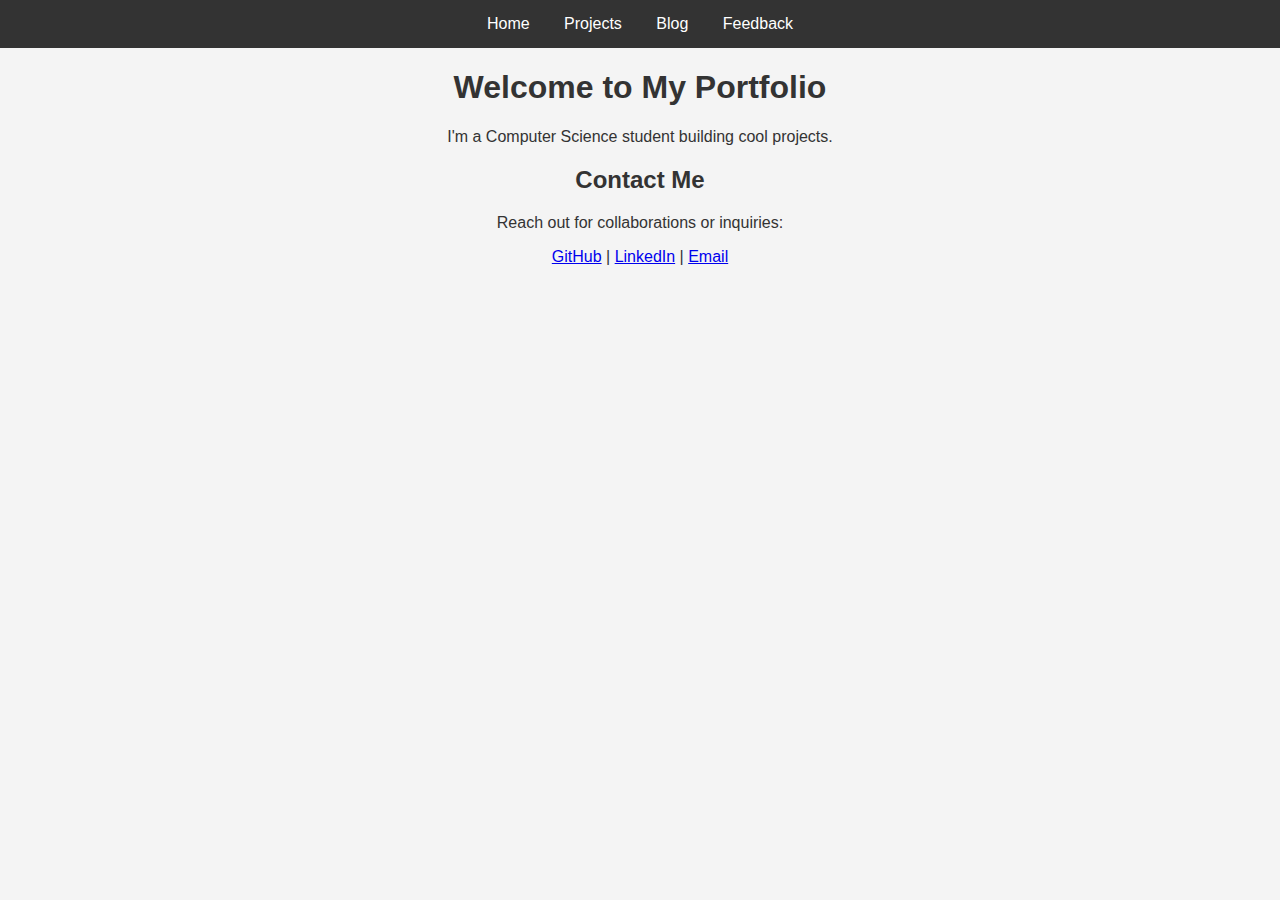
==== index.html @ 7c9e2160 "." ====
<!DOCTYPE html>
<html lang="en">
<head>
    <meta charset="UTF-8">
    <meta name="viewport" content="width=device-width, initial-scale=1.0">
    <title>My Portfolio</title>
    <link rel="stylesheet" href="css/styles.css">
    <script src="js/script.js" defer></script>
</head>
<body>
    <header>
        <nav>
            <a href="index.html">Home</a>
            <a href="projects.html">Projects</a>
            <a href="blog.html">Blog</a>
            <a href="feedback.html">Feedback</a>
        </nav>
    </header>

    <main>
        <h1>Welcome to My Portfolio</h1>
        <p>I'm a Computer Science student building cool projects.</p>

        <section id="contact">
            <h2>Contact Me</h2>
            <p>Reach out for collaborations or inquiries:</p>
            <a href="https://github.com/yourusername" target="_blank">GitHub</a> |
            <a href="https://linkedin.com/in/yourusername" target="_blank">LinkedIn</a> |
            <a href="mailto:your.email@example.com">Email</a>
        </section>
    </main>
</body>
</html>
---- css/styles.css ----
body {
    font-family: Arial, sans-serif;
    margin: 0;
    padding: 0;
    background: #f4f4f4;
    color: #333;
    text-align: center;
}

header {
    background: #333;
    color: white;
    padding: 15px;
}

nav a {
    color: white;
    text-decoration: none;
    margin: 0 15px;
}

button {
    background: #007bff;
    color: white;
    border: none;
    padding: 10px 20px;
    cursor: pointer;
    border-radius: 5px;
}

button:hover {
    background: #0056b3;
}

#projects-list {
    display: flex;
    flex-wrap: wrap;
    justify-content: center;
    gap: 20px;
    margin-top: 20px;
}

.project-card {
    background: white;
    padding: 20px;
    border-radius: 10px;
    width: 300px;
    box-shadow: 0 4px 6px rgba(0, 0, 0, 0.1);
    text-align: center;
}

.project-card h3 {
    margin-bottom: 10px;
}

.project-card a {
    display: inline-block;
    margin: 5px;
    color: #007bff;
    text-decoration: none;
    font-weight: bold;
}

.project-card a:hover {
    color: #0056b3;
}
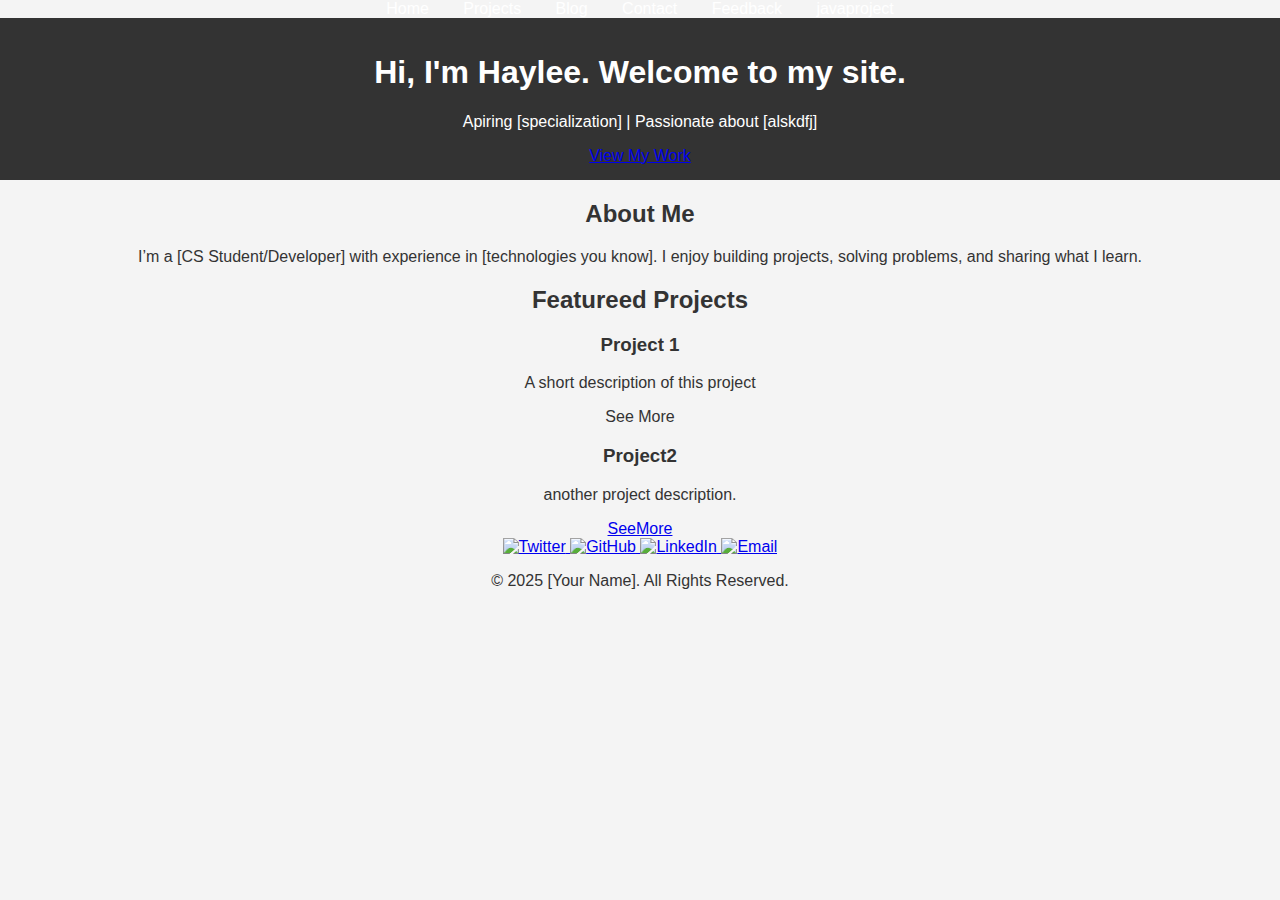
==== commit f83ae81d: "test" ====
--- a/index.html
+++ b/index.html
@@ -3,31 +3,89 @@
 <head>
     <meta charset="UTF-8">
     <meta name="viewport" content="width=device-width, initial-scale=1.0">
-    <title>My Portfolio</title>
-    <link rel="stylesheet" href="css/styles.css">
-    <script src="js/script.js" defer></script>
+    <title>Simple Website</title>
+    <link rel="stylesheet" href="./css/styles.css">
+    <link rel="preconnect" href="https://fonts.googleapis.com">
+    <link rel="preconnect" href="https://fonts.gstatic.com" crossorigin>
+    <link href="https://fonts.googleapis.com/css2?family=Roboto:ital,wght@0,100..900;1,100..900&display=swap" rel="stylesheet">
 </head>
 <body>
-    <header>
-        <nav>
-            <a href="index.html">Home</a>
-            <a href="projects.html">Projects</a>
-            <a href="blog.html">Blog</a>
-            <a href="feedback.html">Feedback</a>
-        </nav>
-    </header>
 
-    <main>
-        <h1>Welcome to My Portfolio</h1>
-        <p>I'm a Computer Science student building cool projects.</p>
+    <nav class="navbar">
+        <a href="index.html">Home</a>
+        <a href="projects.html">Projects</a>
+        <a href="blog.html">Blog</a>
+        <a href="contact.html">Contact</a>
+        <a href="feedback.html">Feedback</a>
+        <a href="javaproject.md">javaproject</a>
+                
+    </nav>
 
-        <section id="contact">
-            <h2>Contact Me</h2>
-            <p>Reach out for collaborations or inquiries:</p>
-            <a href="https://github.com/yourusername" target="_blank">GitHub</a> |
-            <a href="https://linkedin.com/in/yourusername" target="_blank">LinkedIn</a> |
-            <a href="mailto:your.email@example.com">Email</a>
-        </section>
-    </main>
+    <!--INTRODUCTION  -------------------->
+<header class = "hero">
+    <div class = "hero-content">
+        <h1>Hi, I'm Haylee. Welcome to my site.</h1>
+        <p>Apiring [specialization] | Passionate about [alskdfj]</p>
+        <a href="projects.html" class="btn">View My Work</a>
+    </div>
+</header>
+<!--------ABOUT SECTION--------->
+<section class = "about">
+    <div class="container">
+        <h2>About Me</h2>
+        <p>I’m a [CS Student/Developer] with experience in [technologies you know]. 
+            I enjoy building projects, solving problems, and sharing what I learn.</p>
+    </div>
+</section>
+
+<!--------FEATURED PROJECTS---------------------------------------->
+
+<section class ="projects-preview">
+    <div class = "container">
+        <h2>Featureed Projects</h2>
+        <div class = "project">
+            <h3> Project 1</h3>
+            <p>A short description of this project</p>
+            <p href="projects.html">See More</a>
+            </div>
+            <div class = "project">
+                <h3>Project2</h3>
+                <p>another project description.</p>
+                <a href="projects.html">SeeMore</a>
+            </div>
+
+        </div>
+    
+    </div>
+
+</section>
+
+
+
+
+<!-----------SOCIAL MEDIA LINKS--------------->
+<section class = "social-links">
+    <div class="social-links">
+        <a href="https://twitter.com/YOUR_USERNAME" target="_blank">
+            <img src="https://abs.twimg.com/favicons/twitter.2.ico" alt="Twitter" width="40" height="40">
+        </a>
+        <a href="https://github.com/YOUR_USERNAME" target="_blank">
+            <img src="https://github.githubassets.com/favicons/favicon.png" alt="GitHub" width="40" height="40">
+        </a>
+        <a href="https://linkedin.com/in/YOUR_USERNAME" target="_blank">
+            <img src="https://cdn-icons-png.flaticon.com/512/174/174857.png" alt="LinkedIn" width="40" height="40">
+        </a>
+        <a href="mailto:your.email@example.com">
+            <img src="https://ssl.gstatic.com/ui/v1/icons/mail/images/favicon5.ico" alt="Email" width="40" height="40">
+        </a>
+    </div>
+</section>
+
+
+<footer>
+    <p>© 2025 [Your Name]. All Rights Reserved.</p>
+</footer>
+
+
 </body>
 </html>
